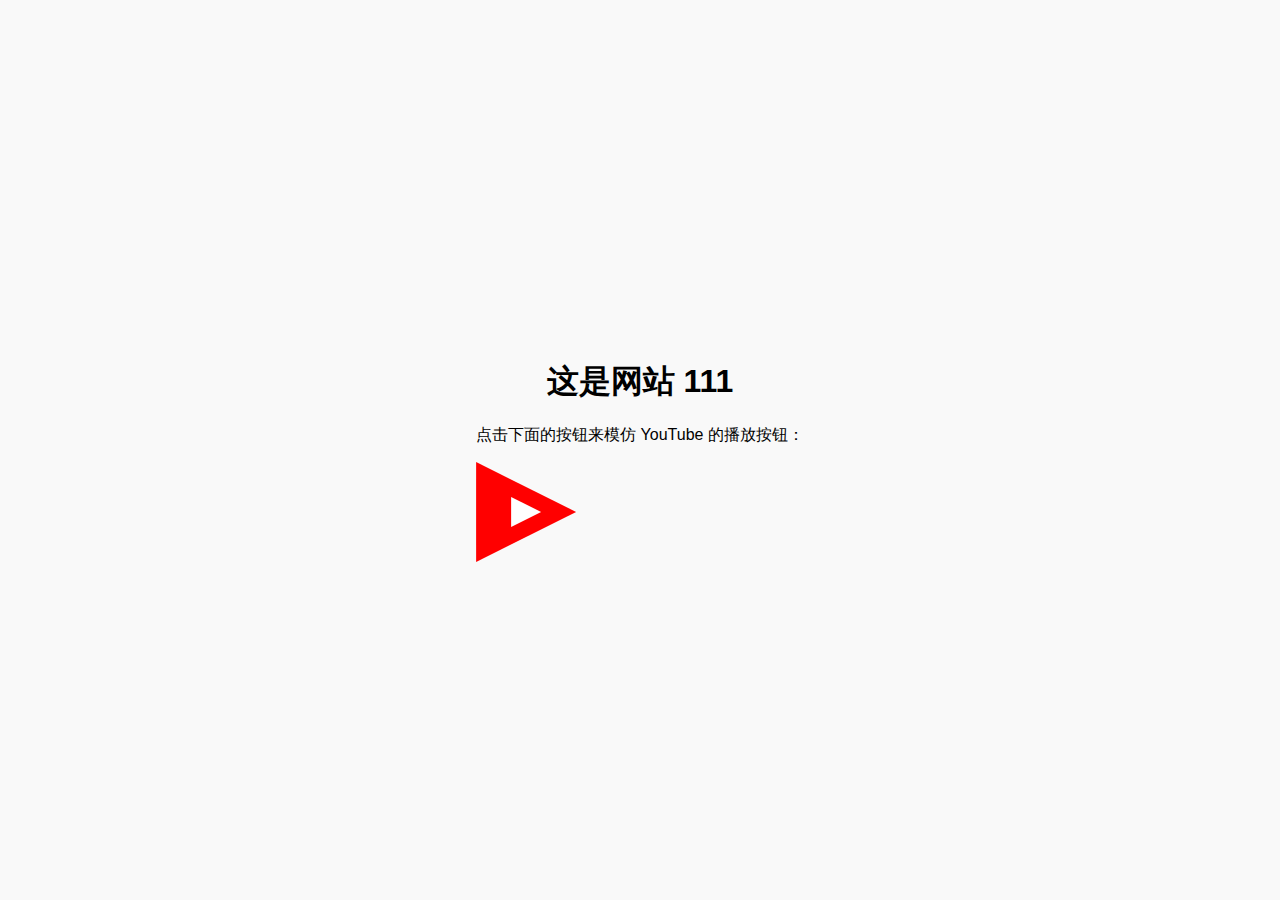
==== test/index.html @ 389bfb34 "Create index.html" ====
<!DOCTYPE html>
<html lang="zh">
<head>
    <meta charset="UTF-8">
    <meta name="viewport" content="width=device-width, initial-scale=1.0">
    <title>网站 111 - YouTube 图标</title>
    <link rel="stylesheet" href="style.css">  <!-- 引用111专属样式 -->
</head>
<body>
    <div class="container">
        <h1>这是网站 111</h1>
        <p>点击下面的按钮来模仿 YouTube 的播放按钮：</p>
        <div class="play-button"></div>
    </div>
</body>
</html>
---- test/style.css ----
/* 设置整个页面的基本样式 */
body {
    font-family: Arial, sans-serif;
    background-color: #f9f9f9;
    margin: 0;
    padding: 0;
    display: flex;
    justify-content: center;
    align-items: center;
    height: 100vh;
}

.container {
    text-align: center;
}

/* YouTube 风格的播放按钮 */
.play-button {
    width: 100px;
    height: 100px;
    background-color: red; /* 红色背景 */
    clip-path: polygon(0% 0%, 100% 50%, 0% 100%); /* 三角形形状 */
    display: flex;
    justify-content: center;
    align-items: center;
    cursor: pointer;
    transition: background-color 0.3s ease;
}

/* 鼠标悬停时改变背景颜色 */
.play-button:hover {
    background-color: #cc0000;
}

.play-button:before {
    content: '';
    width: 30px;
    height: 30px;
    background-color: white; /* 白色三角形 */
    clip-path: polygon(0% 0%, 100% 50%, 0% 100%);
}
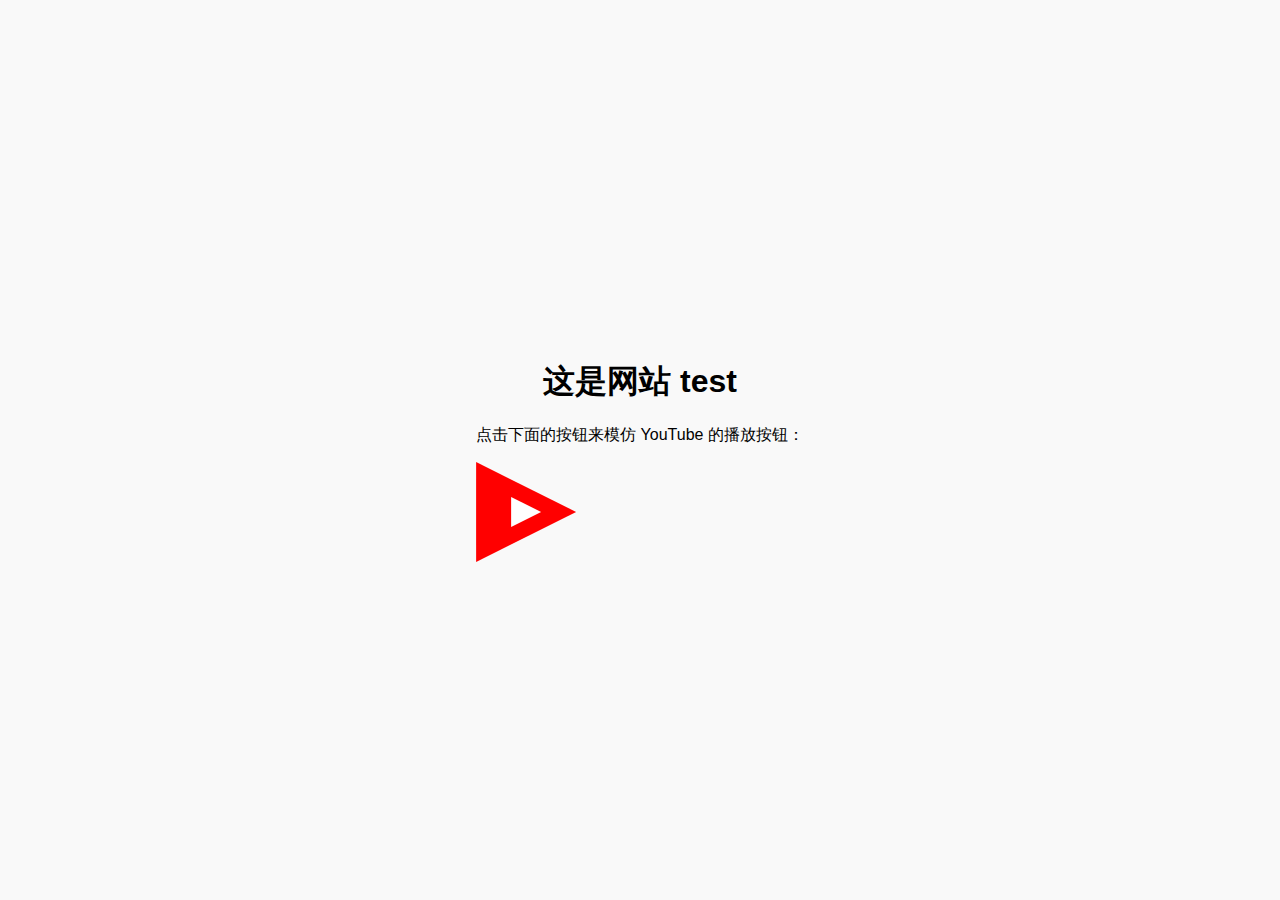
==== commit 403b8e1f: "Update index.html" ====
--- a/test/index.html
+++ b/test/index.html
@@ -3,12 +3,12 @@
 <head>
     <meta charset="UTF-8">
     <meta name="viewport" content="width=device-width, initial-scale=1.0">
-    <title>网站 111 - YouTube 图标</title>
-    <link rel="stylesheet" href="style.css">  <!-- 引用111专属样式 -->
+    <title>网站 test - YouTube 图标</title>
+    <link rel="stylesheet" href="style.css">  <!-- 引用test专属样式 -->
 </head>
 <body>
     <div class="container">
-        <h1>这是网站 111</h1>
+        <h1>这是网站 test</h1>
         <p>点击下面的按钮来模仿 YouTube 的播放按钮：</p>
         <div class="play-button"></div>
     </div>
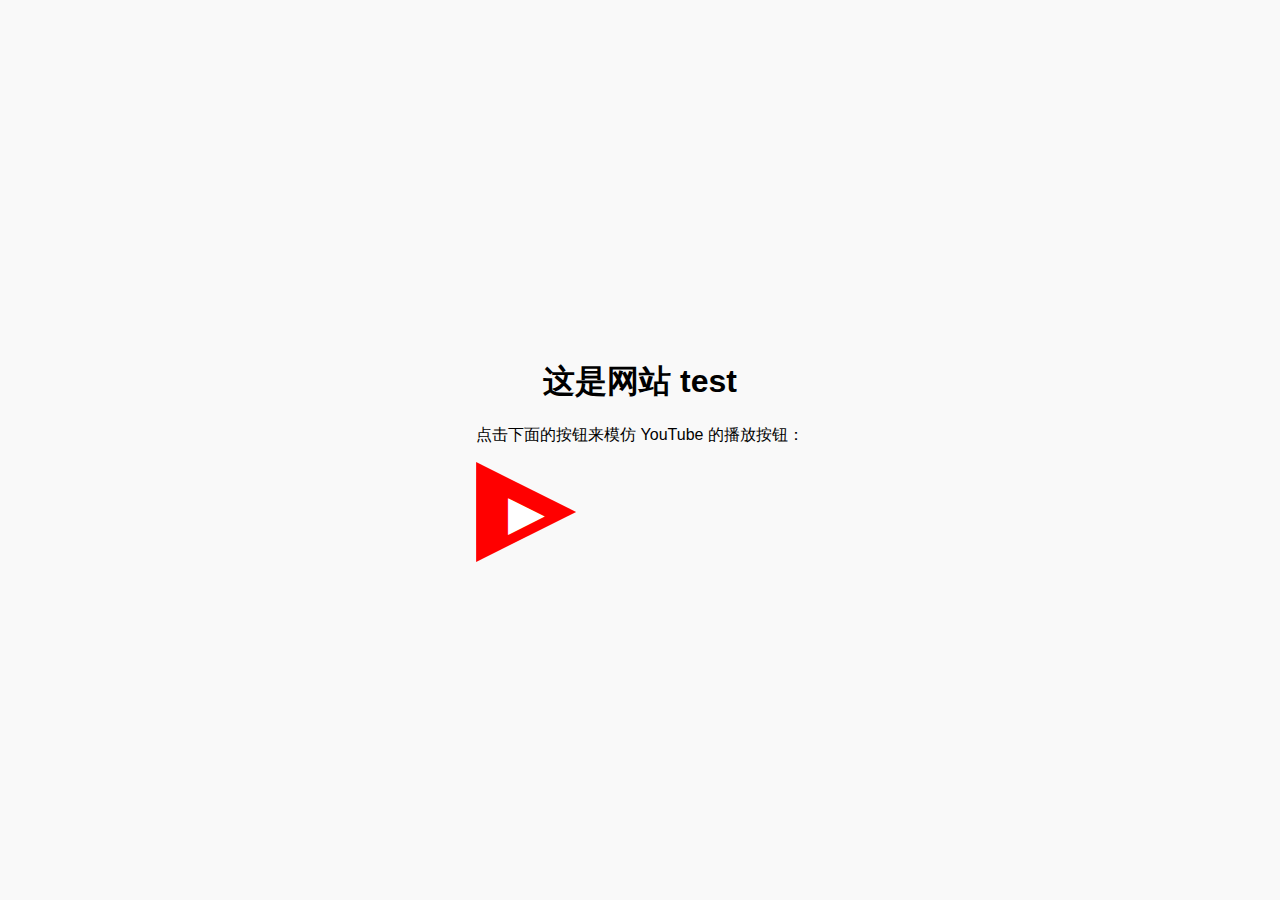
==== commit 04a119b5: "Update index.html" ====
--- a/test/index.html
+++ b/test/index.html
@@ -4,13 +4,21 @@
     <meta charset="UTF-8">
     <meta name="viewport" content="width=device-width, initial-scale=1.0">
     <title>网站 test - YouTube 图标</title>
-    <link rel="stylesheet" href="style.css">  <!-- 引用test专属样式 -->
+    <link rel="stylesheet" href="style.css">
 </head>
 <body>
     <div class="container">
         <h1>这是网站 test</h1>
         <p>点击下面的按钮来模仿 YouTube 的播放按钮：</p>
-        <div class="play-button"></div>
+        <div class="play-button" onclick="togglePlayPause()"></div>
     </div>
+
+    <script>
+        // 切换播放和暂停状态
+        function togglePlayPause() {
+            const button = document.querySelector('.play-button');
+            button.classList.toggle('paused'); // 切换 'paused' 类
+        }
+    </script>
 </body>
 </html>
--- a/test/style.css
+++ b/test/style.css
@@ -27,15 +27,24 @@
     transition: background-color 0.3s ease;
 }
 
+/* 默认的播放按钮图标 */
+.play-button:before {
+    content: '▶'; /* 默认使用红色 ▶ */
+    font-size: 48px;
+    color: white;
+}
+
 /* 鼠标悬停时改变背景颜色 */
 .play-button:hover {
     background-color: #cc0000;
 }
 
-.play-button:before {
-    content: '';
-    width: 30px;
-    height: 30px;
-    background-color: white; /* 白色三角形 */
-    clip-path: polygon(0% 0%, 100% 50%, 0% 100%);
+/* 被点击后变成⏸ 按钮 */
+.play-button.paused {
+    background-color: gray;
 }
+
+.play-button.paused:before {
+    content: '⏸'; /* 改为暂停图标 */
+    color: white;
+}
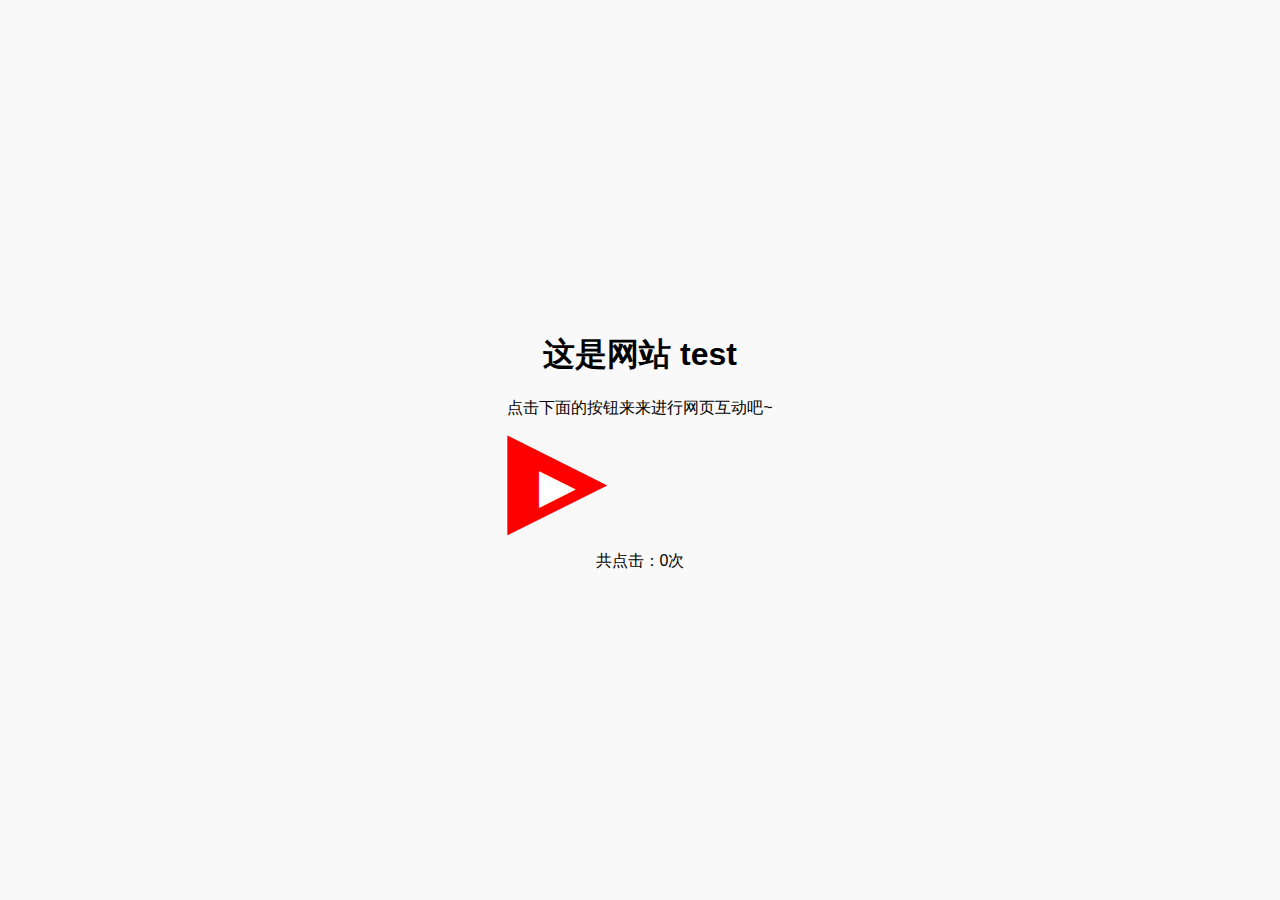
==== commit 8f851d88: "Update index.html" ====
--- a/test/index.html
+++ b/test/index.html
@@ -9,15 +9,26 @@
 <body>
     <div class="container">
         <h1>这是网站 test</h1>
-        <p>点击下面的按钮来模仿 YouTube 的播放按钮：</p>
+        <p>点击下面的按钮来来进行网页互动吧~</p>
         <div class="play-button" onclick="togglePlayPause()"></div>
+        <p>共点击：<span id="click-count">0</span>次</p> <!-- 点击次数显示 -->
     </div>
 
     <script>
-        // 切换播放和暂停状态
+        let clickCount = 0; // 初始化点击次数
+
         function togglePlayPause() {
             const button = document.querySelector('.play-button');
-            button.classList.toggle('paused'); // 切换 'paused' 类
+            const countDisplay = document.getElementById('click-count'); // 获取点击次数显示元素
+
+            if (!button.classList.contains('paused')) {
+                // 如果是播放状态 (▶)，切换到暂停状态 (⏸)，并增加点击次数
+                clickCount++;
+                countDisplay.textContent = clickCount; // 更新显示的点击次数
+            }
+
+            // 切换播放和暂停状态
+            button.classList.toggle('paused');
         }
     </script>
 </body>
--- a/test/style.css
+++ b/test/style.css
@@ -14,7 +14,7 @@
     text-align: center;
 }
 
-/* YouTube 风格的播放按钮 */
+/* 播放按钮样式 - 红色三角形 */
 .play-button {
     width: 100px;
     height: 100px;
@@ -24,27 +24,30 @@
     justify-content: center;
     align-items: center;
     cursor: pointer;
-    transition: background-color 0.3s ease;
+    transition: background-color 0.3s ease, border-radius 0.3s ease;
 }
 
-/* 默认的播放按钮图标 */
+/* 播放按钮图标 */
 .play-button:before {
     content: '▶'; /* 默认使用红色 ▶ */
     font-size: 48px;
     color: white;
 }
 
-/* 鼠标悬停时改变背景颜色 */
+/* 按钮悬停时改变背景颜色 */
 .play-button:hover {
     background-color: #cc0000;
 }
 
-/* 被点击后变成⏸ 按钮 */
+/* 暂停按钮样式 - 灰色圆形 */
 .play-button.paused {
     background-color: gray;
+    clip-path: circle(50% at 50% 50%); /* 圆形 */
+    border-radius: 50%; /* 圆形 */
 }
 
 .play-button.paused:before {
     content: '⏸'; /* 改为暂停图标 */
     color: white;
+    font-size: 48px;
 }
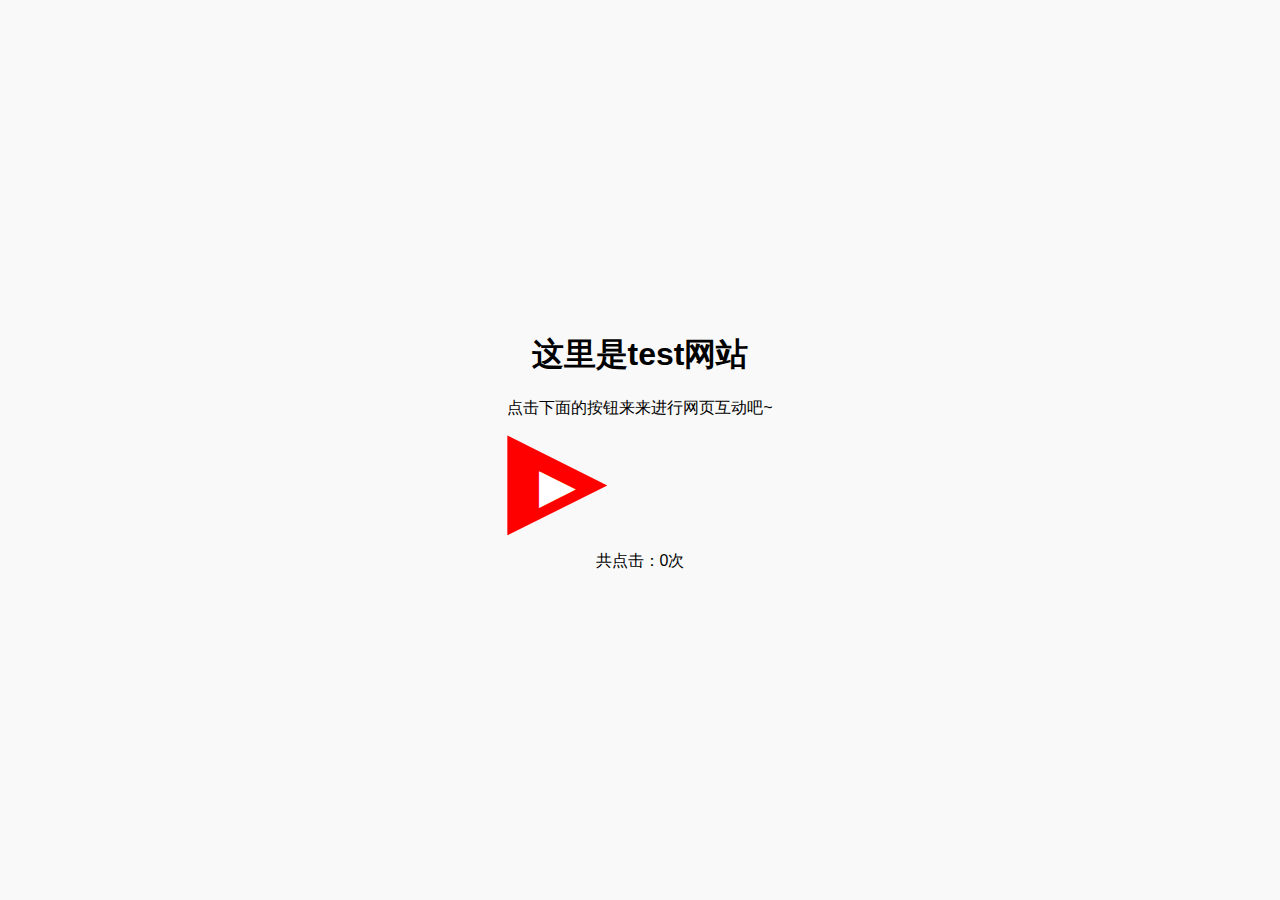
==== commit 3934dc72: "Update index.html" ====
--- a/test/index.html
+++ b/test/index.html
@@ -3,12 +3,12 @@
 <head>
     <meta charset="UTF-8">
     <meta name="viewport" content="width=device-width, initial-scale=1.0">
-    <title>网站 test - YouTube 图标</title>
+    <title>test-▶</title>
     <link rel="stylesheet" href="style.css">
 </head>
 <body>
     <div class="container">
-        <h1>这是网站 test</h1>
+        <h1>这里是test网站</h1>
         <p>点击下面的按钮来来进行网页互动吧~</p>
         <div class="play-button" onclick="togglePlayPause()"></div>
         <p>共点击：<span id="click-count">0</span>次</p> <!-- 点击次数显示 -->
